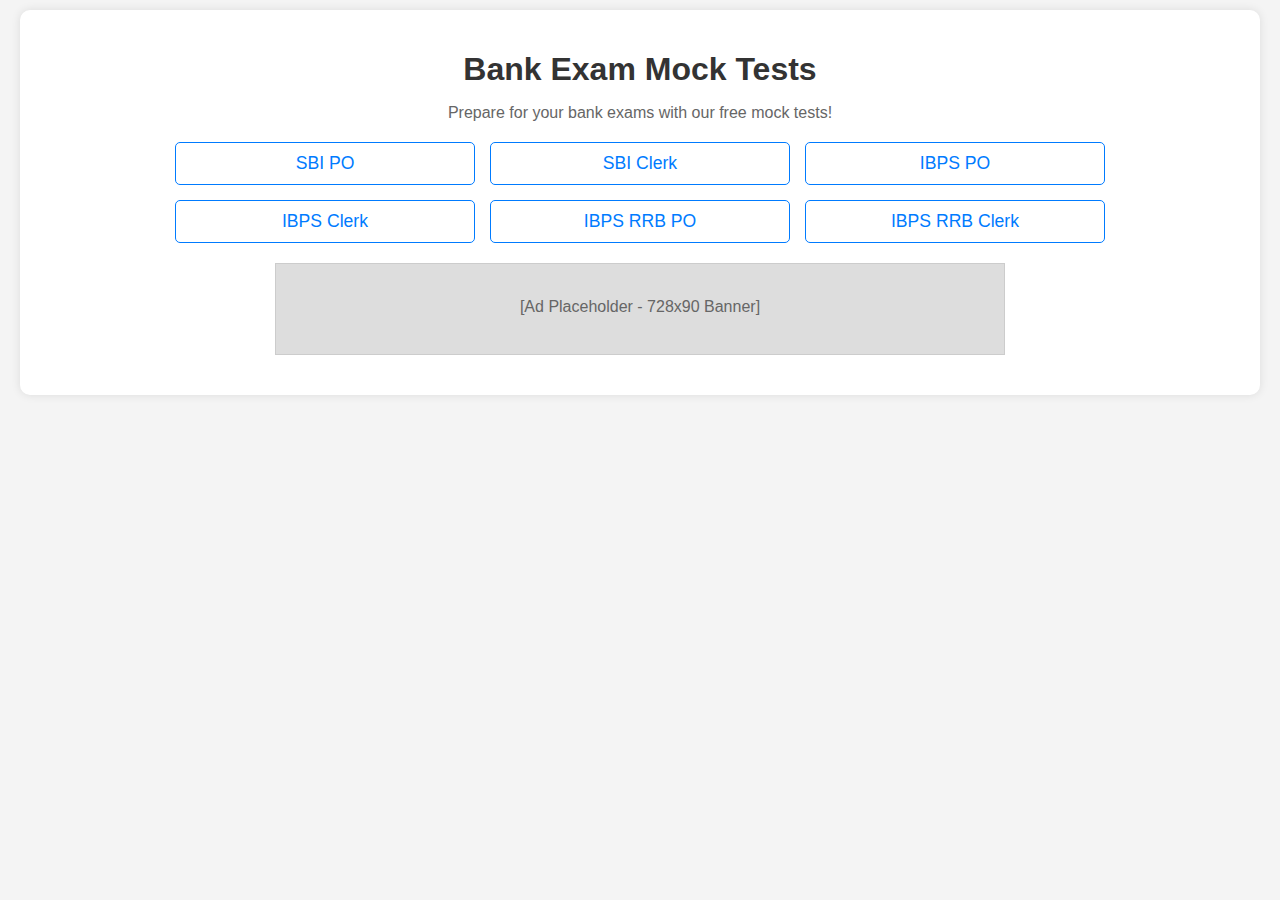
==== index.html @ 43875748 "Initial commit" ====
<!DOCTYPE html>
<html lang="en">
<head>
    <meta charset="UTF-8">
    <meta name="viewport" content="width=device-width, initial-scale=1.0">
    <title>Bank Exam Mock Tests</title>
    <link rel="stylesheet" href="styles.css">
</head>
<body>
    <div class="container">
        <h1>Bank Exam Mock Tests</h1>
        <p>Prepare for your bank exams with our free mock tests!</p>
        <ul class="exam-list">
            <li><a href="sbi-po.html">SBI PO</a></li>
            <li><a href="sbi-clerk.html">SBI Clerk</a></li>
            <li><a href="ibps-po.html">IBPS PO</a></li>
            <li><a href="ibps-clerk.html">IBPS Clerk</a></li>
            <li><a href="ibps-rrb-po.html">IBPS RRB PO</a></li>
            <li><a href="ibps-rrb-clerk.html">IBPS RRB Clerk</a></li>
        </ul>
        <div class="ad-banner">
            <p>[Ad Placeholder - 728x90 Banner]</p>
        </div>
    </div>
</body>
</html>
---- styles.css ----
/* styles.css */
body {
    font-family: Arial, sans-serif;
    background-color: #f4f4f4;
    margin: 0;
    padding: 10px;
}

.container {
    max-width: 1200px;
    margin: 0 auto;
    background: #fff;
    padding: 20px;
    border-radius: 10px;
    box-shadow: 0 0 10px rgba(0, 0, 0, 0.1);
    text-align: center;
}

h1 {
    color: #333;
    font-size: 2rem;
    margin-bottom: 10px;
}

p {
    color: #666;
    font-size: 1rem;
    margin-bottom: 20px;
}

.exam-list {
    list-style: none;
    padding: 0;
    display: flex;
    flex-wrap: wrap;
    justify-content: center;
    gap: 15px;
}

.exam-list li {
    flex: 1 1 300px;
    max-width: 300px;
}

.exam-list a {
    text-decoration: none;
    color: #007bff;
    font-size: 1.1rem;
    padding: 10px 20px;
    border: 1px solid #007bff;
    border-radius: 5px;
    display: block;
    transition: background-color 0.3s, color 0.3s;
}

.exam-list a:hover {
    background-color: #007bff;
    color: #fff;
}

.ad-banner {
    width: 100%;
    max-width: 728px;
    height: 90px;
    background-color: #ddd;
    margin: 20px auto;
    display: flex;
    align-items: center;
    justify-content: center;
    border: 1px solid #ccc;
}

.mock-content {
    display: flex;
    flex-wrap: wrap;
    gap: 20px;
    justify-content: space-between;
}

.questions {
    flex: 1 1 60%;
    min-width: 300px;
}

.question {
    margin: 20px 0;
    text-align: left;
}

.question p {
    font-size: 1rem;
}

.ad-sidebar {
    flex: 1 1 300px;
    max-width: 300px;
    height: 250px;
    background-color: #ddd;
    display: flex;
    align-items: center;
    justify-content: center;
    border: 1px solid #ccc;
}

button {
    background-color: #007bff;
    color: #fff;
    padding: 10px 20px;
    border: none;
    border-radius: 5px;
    cursor: pointer;
    font-size: 1rem;
    width: 100%;
    max-width: 200px;
}

button:hover {
    background-color: #0056b3;
}

.back-link {
    display: block;
    margin-top: 20px;
    color: #007bff;
    text-decoration: none;
    font-size: 1rem;
}

.back-link:hover {
    text-decoration: underline;
}

#result {
    margin-top: 20px;
    font-weight: bold;
    color: #333;
    font-size: 1rem;
}

/* Media Queries for Responsiveness */
@media (max-width: 768px) {
    h1 {
        font-size: 1.5rem;
    }
    p {
        font-size: 0.9rem;
    }
    .exam-list li {
        flex: 1 1 100%;
        max-width: 100%;
    }
    .exam-list a {
        font-size: 1rem;
    }
    .ad-banner {
        max-width: 100%;
        height: 60px;
    }
    .questions {
        flex: 1 1 100%;
    }
    .ad-sidebar {
        flex: 1 1 100%;
        max-width: 100%;
        height: 200px;
    }
    button {
        font-size: 0.9rem;
    }
}

@media (max-width: 480px) {
    h1 {
        font-size: 1.2rem;
    }
    p {
        font-size: 0.8rem;
    }
    .exam-list a {
        font-size: 0.9rem;
        padding: 8px 15px;
    }
    .ad-banner {
        height: 50px;
    }
    .question p {
        font-size: 0.9rem;
    }
    button {
        font-size: 0.8rem;
        padding: 8px 15px;
    }
}
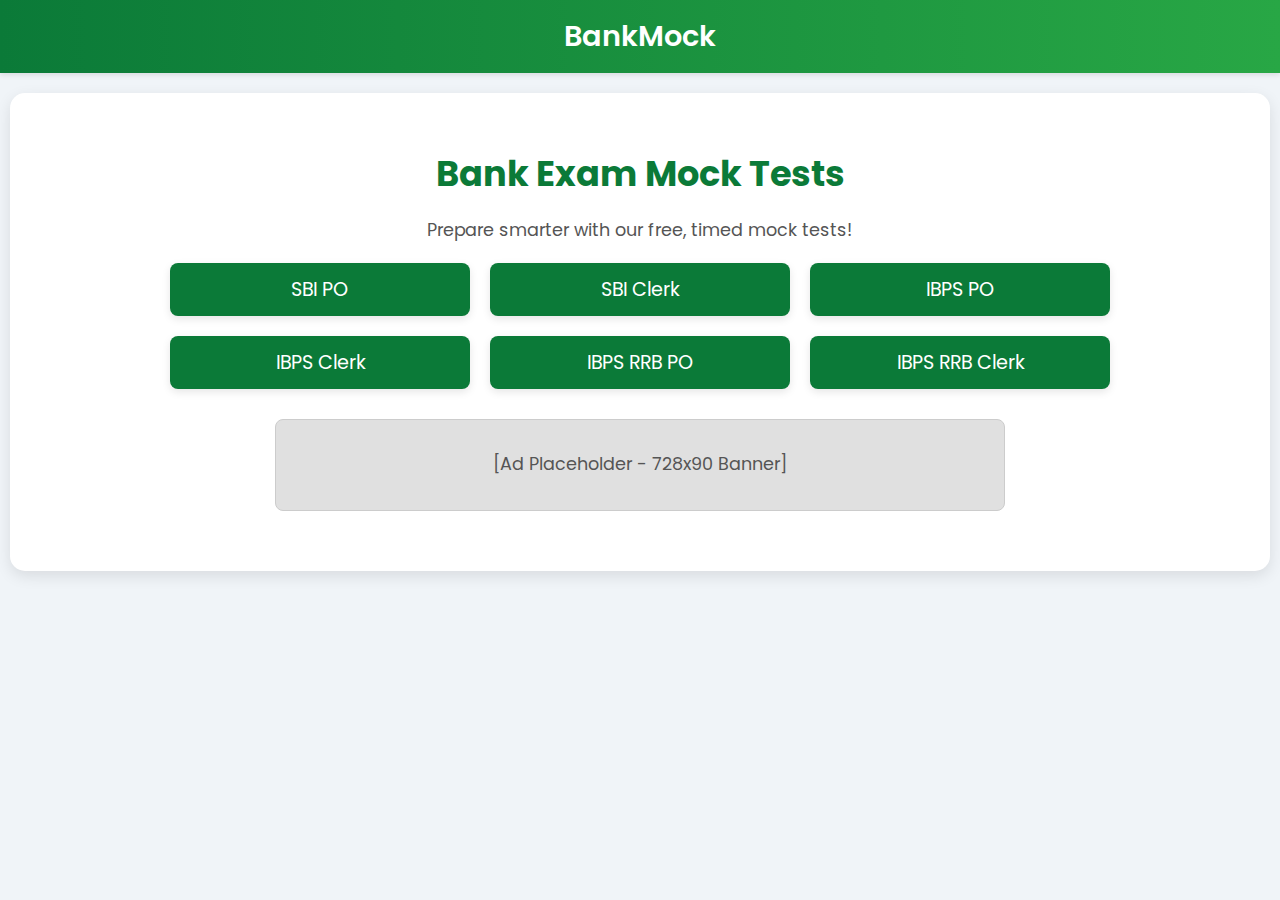
==== commit 064261a4: "Updated design and timers" ====
--- a/index.html
+++ b/index.html
@@ -5,11 +5,15 @@
     <meta name="viewport" content="width=device-width, initial-scale=1.0">
     <title>Bank Exam Mock Tests</title>
     <link rel="stylesheet" href="styles.css">
+    <link href="https://fonts.googleapis.com/css2?family=Poppins:wght@400;600&display=swap" rel="stylesheet">
 </head>
 <body>
+    <header>
+        <div class="logo">BankMock</div>
+    </header>
     <div class="container">
         <h1>Bank Exam Mock Tests</h1>
-        <p>Prepare for your bank exams with our free mock tests!</p>
+        <p>Prepare smarter with our free, timed mock tests!</p>
         <ul class="exam-list">
             <li><a href="sbi-po.html">SBI PO</a></li>
             <li><a href="sbi-clerk.html">SBI Clerk</a></li>
--- a/styles.css
+++ b/styles.css
@@ -1,30 +1,42 @@
-/* styles.css */
 body {
-    font-family: Arial, sans-serif;
-    background-color: #f4f4f4;
+    font-family: 'Poppins', sans-serif;
+    background-color: #f0f4f8;
     margin: 0;
-    padding: 10px;
+    padding: 0;
+}
+
+header {
+    background: linear-gradient(90deg, #0b7a38, #28a745);
+    padding: 15px 20px;
+    text-align: center;
+    box-shadow: 0 2px 5px rgba(0, 0, 0, 0.1);
+}
+
+.logo {
+    color: #fff;
+    font-size: 1.8rem;
+    font-weight: 600;
 }
 
 .container {
     max-width: 1200px;
-    margin: 0 auto;
+    margin: 20px auto;
     background: #fff;
-    padding: 20px;
-    border-radius: 10px;
-    box-shadow: 0 0 10px rgba(0, 0, 0, 0.1);
+    padding: 30px;
+    border-radius: 15px;
+    box-shadow: 0 5px 15px rgba(0, 0, 0, 0.1);
     text-align: center;
 }
 
 h1 {
-    color: #333;
-    font-size: 2rem;
+    color: #0b7a38;
+    font-size: 2.2rem;
     margin-bottom: 10px;
 }
 
 p {
-    color: #666;
-    font-size: 1rem;
+    color: #555;
+    font-size: 1.1rem;
     margin-bottom: 20px;
 }
 
@@ -34,7 +46,7 @@
     display: flex;
     flex-wrap: wrap;
     justify-content: center;
-    gap: 15px;
+    gap: 20px;
 }
 
 .exam-list li {
@@ -44,36 +56,38 @@
 
 .exam-list a {
     text-decoration: none;
-    color: #007bff;
-    font-size: 1.1rem;
-    padding: 10px 20px;
-    border: 1px solid #007bff;
-    border-radius: 5px;
+    color: #fff;
+    background: #0b7a38;
+    font-size: 1.2rem;
+    padding: 12px 25px;
+    border-radius: 8px;
     display: block;
-    transition: background-color 0.3s, color 0.3s;
+    transition: transform 0.2s, box-shadow 0.2s;
+    box-shadow: 0 3px 8px rgba(0, 0, 0, 0.1);
 }
 
 .exam-list a:hover {
-    background-color: #007bff;
-    color: #fff;
+    transform: translateY(-3px);
+    box-shadow: 0 6px 12px rgba(0, 0, 0, 0.15);
 }
 
 .ad-banner {
     width: 100%;
     max-width: 728px;
     height: 90px;
-    background-color: #ddd;
-    margin: 20px auto;
+    background-color: #e0e0e0;
+    margin: 30px auto;
     display: flex;
     align-items: center;
     justify-content: center;
+    border-radius: 8px;
     border: 1px solid #ccc;
 }
 
 .mock-content {
     display: flex;
     flex-wrap: wrap;
-    gap: 20px;
+    gap: 25px;
     justify-content: space-between;
 }
 
@@ -83,111 +97,92 @@
 }
 
 .question {
-    margin: 20px 0;
+    margin: 25px 0;
     text-align: left;
+    background: #f9f9f9;
+    padding: 15px;
+    border-radius: 8px;
+    box-shadow: 0 2px 5px rgba(0, 0, 0, 0.05);
+}
+
+.timer {
+    color: #d32f2f;
+    font-size: 1rem;
+    margin-bottom: 10px;
+    font-weight: 600;
 }
 
 .question p {
-    font-size: 1rem;
+    font-size: 1.1rem;
+    color: #333;
 }
 
 .ad-sidebar {
     flex: 1 1 300px;
     max-width: 300px;
     height: 250px;
-    background-color: #ddd;
+    background-color: #e0e0e0;
     display: flex;
     align-items: center;
     justify-content: center;
+    border-radius: 8px;
     border: 1px solid #ccc;
 }
 
 button {
-    background-color: #007bff;
+    background: #0b7a38;
     color: #fff;
-    padding: 10px 20px;
+    padding: 12px 25px;
     border: none;
-    border-radius: 5px;
+    border-radius: 8px;
     cursor: pointer;
-    font-size: 1rem;
+    font-size: 1.1rem;
     width: 100%;
     max-width: 200px;
+    transition: background 0.2s;
 }
 
 button:hover {
-    background-color: #0056b3;
+    background: #095f2d;
 }
 
 .back-link {
     display: block;
-    margin-top: 20px;
-    color: #007bff;
+    margin-top: 25px;
+    color: #0b7a38;
     text-decoration: none;
-    font-size: 1rem;
+    font-size: 1.1rem;
+    transition: color 0.2s;
 }
 
 .back-link:hover {
+    color: #095f2d;
     text-decoration: underline;
 }
 
 #result {
-    margin-top: 20px;
-    font-weight: bold;
-    color: #333;
-    font-size: 1rem;
+    margin-top: 25px;
+    font-weight: 600;
+    color: #0b7a38;
+    font-size: 1.2rem;
 }
 
-/* Media Queries for Responsiveness */
 @media (max-width: 768px) {
-    h1 {
-        font-size: 1.5rem;
-    }
-    p {
-        font-size: 0.9rem;
-    }
-    .exam-list li {
-        flex: 1 1 100%;
-        max-width: 100%;
-    }
-    .exam-list a {
-        font-size: 1rem;
-    }
-    .ad-banner {
-        max-width: 100%;
-        height: 60px;
-    }
-    .questions {
-        flex: 1 1 100%;
-    }
-    .ad-sidebar {
-        flex: 1 1 100%;
-        max-width: 100%;
-        height: 200px;
-    }
-    button {
-        font-size: 0.9rem;
-    }
+    h1 { font-size: 1.8rem; }
+    p { font-size: 1rem; }
+    .exam-list li { flex: 1 1 100%; max-width: 100%; }
+    .exam-list a { font-size: 1.1rem; }
+    .ad-banner { max-width: 100%; height: 60px; }
+    .questions { flex: 1 1 100%; }
+    .ad-sidebar { flex: 1 1 100%; max-width: 100%; height: 200px; }
+    button { font-size: 1rem; }
 }
 
 @media (max-width: 480px) {
-    h1 {
-        font-size: 1.2rem;
-    }
-    p {
-        font-size: 0.8rem;
-    }
-    .exam-list a {
-        font-size: 0.9rem;
-        padding: 8px 15px;
-    }
-    .ad-banner {
-        height: 50px;
-    }
-    .question p {
-        font-size: 0.9rem;
-    }
-    button {
-        font-size: 0.8rem;
-        padding: 8px 15px;
-    }
+    h1 { font-size: 1.4rem; }
+    p { font-size: 0.9rem; }
+    .exam-list a { font-size: 1rem; padding: 10px 20px; }
+    .ad-banner { height: 50px; }
+    .question p { font-size: 1rem; }
+    button { font-size: 0.9rem; padding: 10px 20px; }
 }